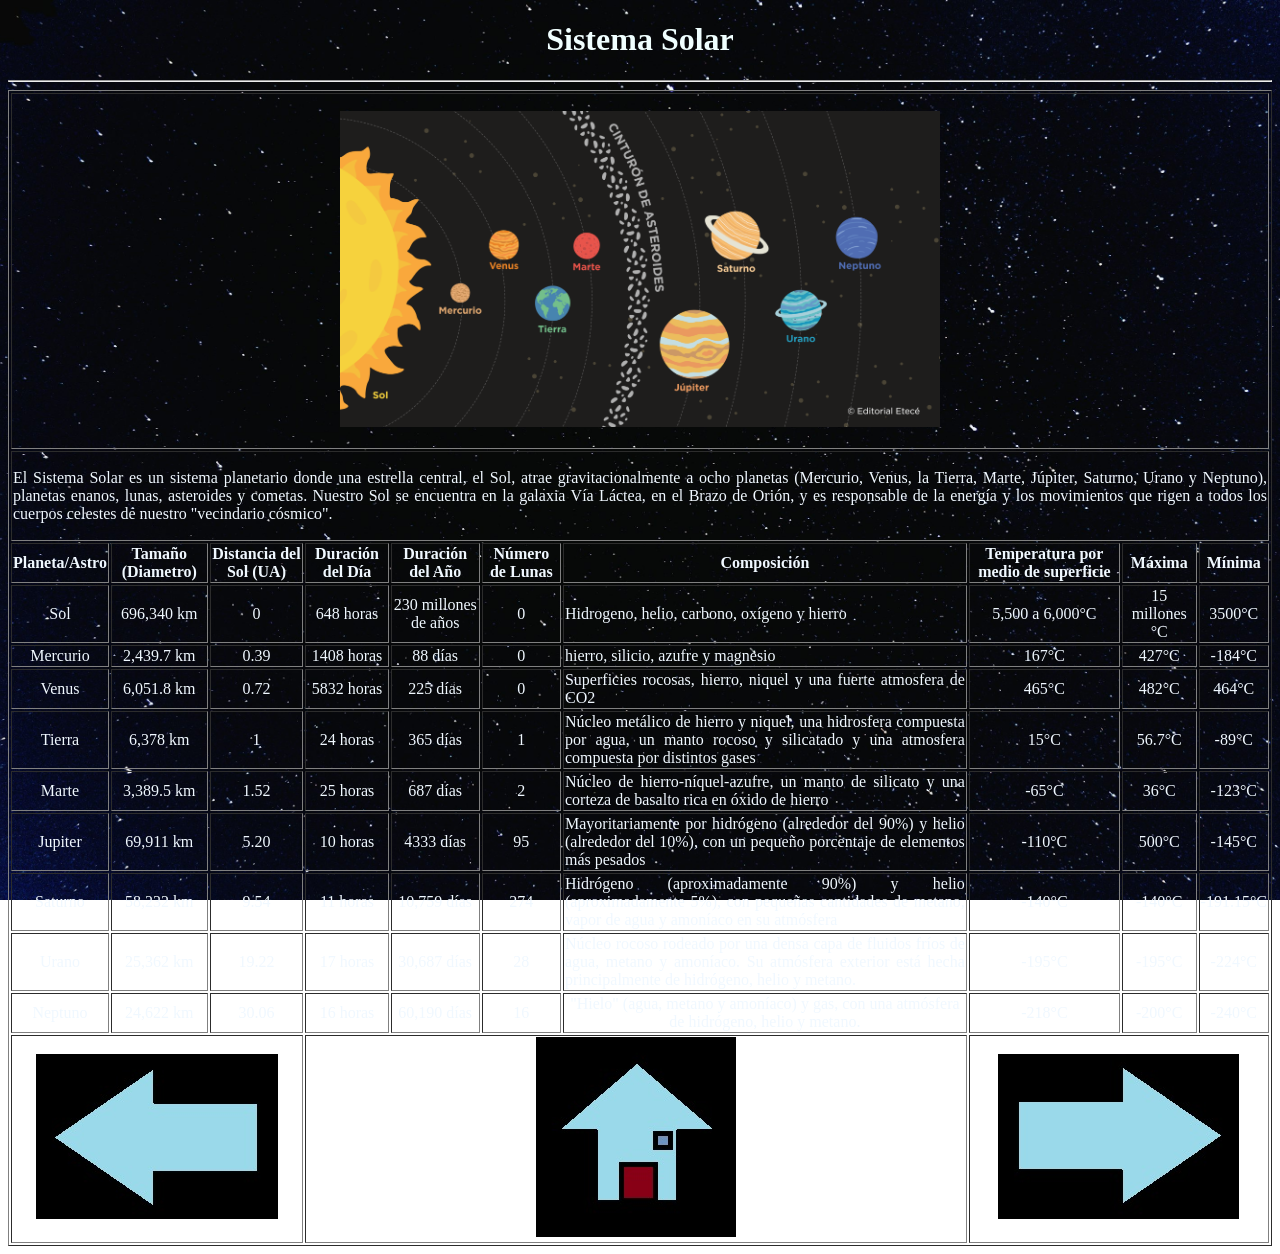
==== index.html @ 15ff20fd "Se inicializó el repositorio" ====
<!DOCTYPE html>
<html lang="en">

<head>
    <meta charset="UTF-8">
    <meta name="viewport" content="width=device-width, initial-scale=1.0">
    <title>Sistema Solar</title>
    <link rel="stylesheet" href="style.css">
</head>

<body>
    <center>
        <h1>Sistema Solar</h1>
        <hr>
        <table border="1px">
            <tr> <!-- table row -->
                <td colspan="10"> <!-- columna/celda -->
                    <p align="center">
                        <img src="img/sistemasolar.png" alt="Debería haber una imagen del sistema solar aquí xDDDDDD"
                            width="600px">
                    </p> <!-- parrafo -->
                </td>
            <tr>
                <td colspan="10" width="800px">
                    <p align="justify">
                        El Sistema Solar es un sistema planetario donde una estrella central, el Sol, atrae
                        gravitacionalmente a ocho planetas (Mercurio, Venus, la Tierra, Marte, Júpiter, Saturno, Urano y
                        Neptuno), planetas enanos, lunas, asteroides y cometas. Nuestro Sol se encuentra en la galaxia
                        Vía Láctea, en el Brazo de Orión, y es responsable de la energía y los movimientos que rigen a
                        todos los cuerpos celestes de nuestro "vecindario cósmico".
                    </p>
                </td>
            </tr>
            <tr>
                <td align="center"><b>Planeta/Astro</b></td>
                <td align="center"><b>Tamaño (Diametro)</b></td>
                <td align="center"><b>Distancia del Sol (UA)</b></td>
                <TD align="center"><b>Duración del Día</b></TD>
                <td align="center"><b>Duración del Año</b></td>
                <td align="center"><b>Número de Lunas</b></td>
                <td align="center"><b>Composición</b></td>
                <td align="center"><b>Temperatura por medio de superficie</b></td>
                <td align="center"><b>Máxima</b></td>
                <td align="center"><b>Mínima</b></td>
            </tr>
            <tr align="center">
                <td>Sol</td>
                <td>696,340 km</td>
                <td>0</td>
                <td>648 horas</td>
                <td>230 millones de años</td>
                <td>0</td>
                <td align="justify">Hidrogeno, helio, carbono, oxígeno y hierro</td>
                <td>5,500 a 6,000°C</td>
                <td>15 millones °C</td>
                <td>3500°C</td>
            </tr>
            <tr align="center">
                <td>Mercurio</td>
                <td>2,439.7 km</td>
                <td>0.39</td>
                <td>1408 horas</td>
                <td>88 días</td>
                <td>0</td>
                <td align="justify">hierro, silicio, azufre y magnesio</td>
                <td>167°C</td>
                <td>427°C</td>
                <td>-184°C</td>
            </tr>
            <tr align="center">
                <td>Venus</td>
                <td> 6,051.8 km</td>
                <td>0.72</td>
                <td>5832 horas</td>
                <td>225 días</td>
                <td>0</td>
                <td align="justify">Superficies rocosas, hierro, niquel y una fuerte atmosfera de CO2</td>
                <td> 465°C</td>
                <td>482°C</td>
                <td>464°C</td>
            </tr>
            <tr align="center">
                <td>Tierra</td>
                <td>6,378 km</td>
                <td>1</td>
                <td>24 horas</td>
                <td>365 días</td>
                <td>1</td>
                <td align="justify">Núcleo metálico de hierro y niquel, una hidrosfera compuesta por agua, un manto rocoso y silicatado y una atmosfera compuesta por distintos gases</td>
                <td>15°C</td>
                <td>56.7°C</td>
                <td>-89°C</td>
            </tr>
            <tr align="center">
                <td>Marte</td>
                <td>3,389.5 km</td>
                <td>1.52</td>
                <td>25 horas</td>
                <td>687 días</td>
                <td>2</td>
                <td align="justify">Núcleo de hierro-níquel-azufre, un manto de silicato y una corteza de basalto rica en óxido de hierro</td>
                <td>-65°C</td>
                <td>36°C</td>
                <td>-123°C</td>
            </tr>
            <tr align="center">
                <td>Jupiter</td>
                <td>69,911 km</td>
                <td>5.20</td>
                <td>10 horas</td>
                <td>4333 días</td>
                <td>95</td>
                <td align="justify">Mayoritariamente por hidrógeno (alrededor del 90%) y helio (alrededor del 10%), con un pequeño porcentaje de elementos más pesados</td>
                <td>-110°C</td>
                <td>500°C</td>
                <td>-145°C</td>
            </tr>
            <tr align="center">
                <td>Saturno</td>
                <td>58,232 km</td>
                <td>9.54</td>
                <td>11 horas</td>
                <td>10,759 días</td>
                <td>274</td>
                <td align="justify">Hidrógeno (aproximadamente 90%) y helio (aproximadamente 5%), con pequeñas cantidades de metano, vapor de agua y amoníaco en su atmósfera</td>
                <td>-140°C</td>
                <td>-140°C</td>
                <td>-191.15°C</td>
            </tr>
            <tr align="center">
                <td>Urano</td>
                <td>25,362 km</td>
                <td>19.22</td>
                <td>17 horas</td>
                <td>30,687 días</td>
                <td>28</td>
                <td align="justify">Núcleo rocoso rodeado por una densa capa de fluidos fríos de agua, metano y amoníaco. Su atmósfera exterior está hecha principalmente de hidrógeno, helio y metano.</td>
                <td>-195°C</td>
                <td>-195°C</td>
                <td>-224°C</td>
            </tr>
            <tr align="center">
                <td>Neptuno</td>
                <td>24,622 km</td>
                <td>30.06</td>
                <td>16 horas</td>
                <td>60,190 días</td>
                <td>16</td>
                <td align="center"> "Hielo" (agua, metano y amoníaco) y gas, con una atmósfera de hidrógeno, helio y metano. </td>
                <TD>-218°C</TD>
                <td>-200°C</td>
                <td>-240°C</td>
            </tr>
            <tr>
                <td colspan="3" align="center"> <a href="neptuno.html"><img src="img/Anterior.jpg" alt=""></a></td>
                <td colspan="4" align="center"> <a href="index.html"> <img src="img/home.jpg" alt=""></a></td>
                <td colspan="3" align="center"> <a href="sol.html"><img src="img/Siguiente.jpg" alt=""></a></td>
            </tr>
        </table>
    </center>

</body>

</html>
---- style.css ----
body{
   background-image: url(img/fondo2.jpeg);
   background-position: center center;
   background-repeat: no-repeat;
   background-size: cover;
   background-attachment: fixed; 
   color:aliceblue
}
h1{
    color:azure
}
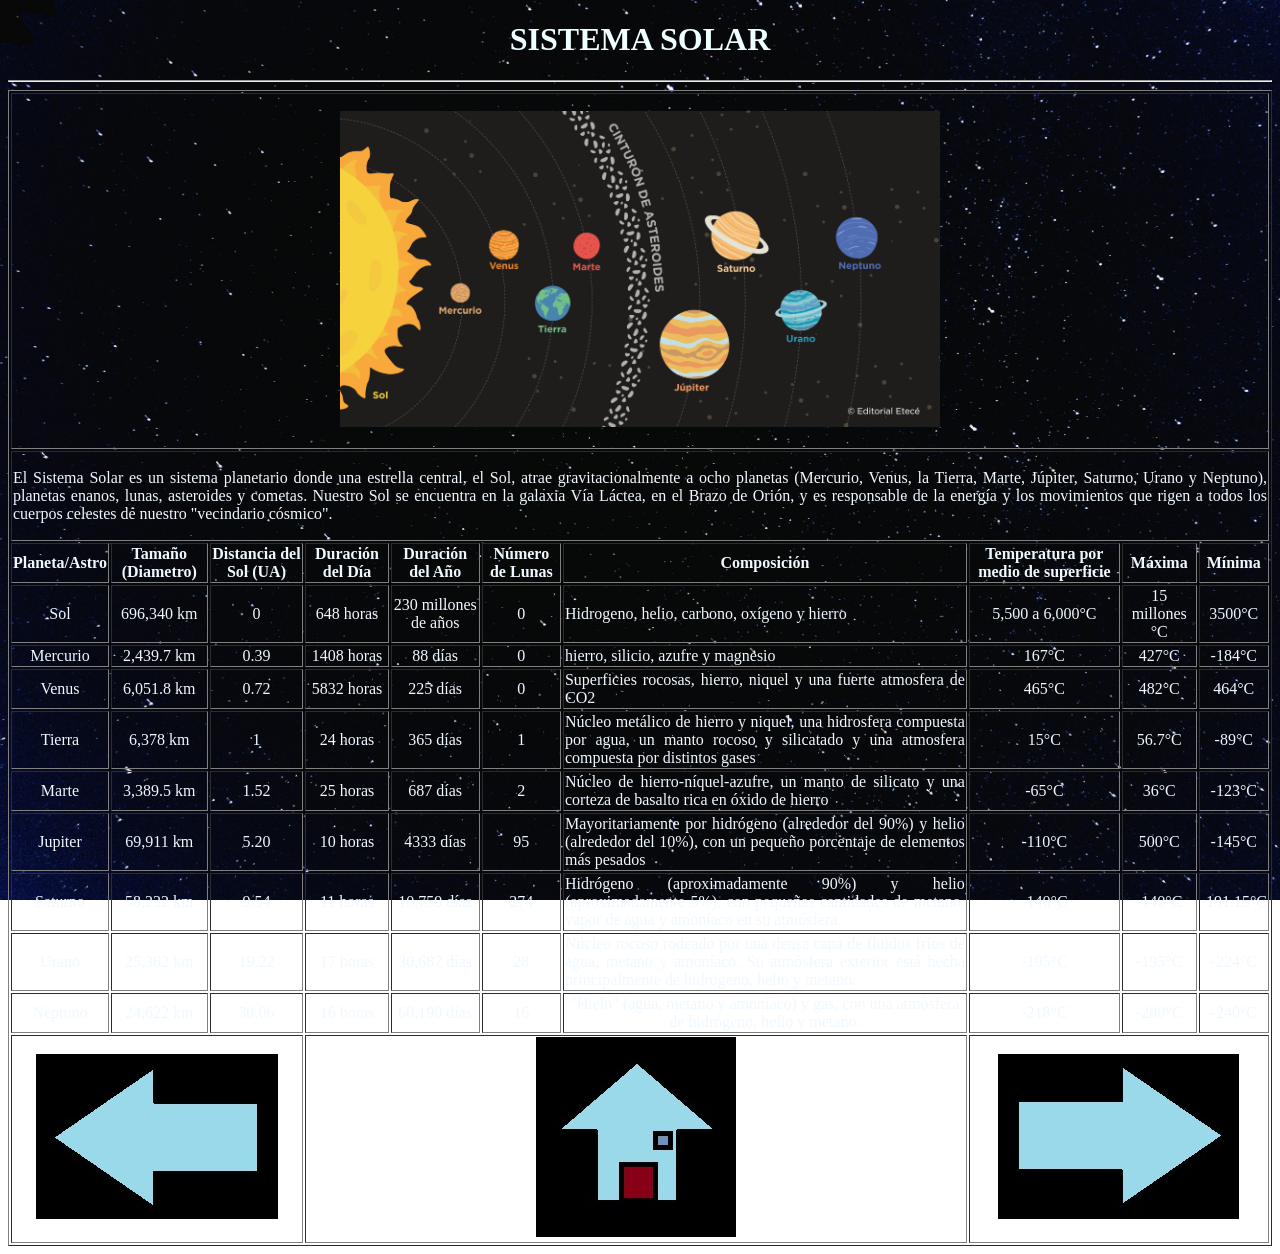
==== commit 3405c3e3: "Título en mayusculas" ====
--- a/index.html
+++ b/index.html
@@ -10,7 +10,7 @@
 
 <body>
     <center>
-        <h1>Sistema Solar</h1>
+        <h1>SISTEMA SOLAR</h1>
         <hr>
         <table border="1px">
             <tr> <!-- table row -->
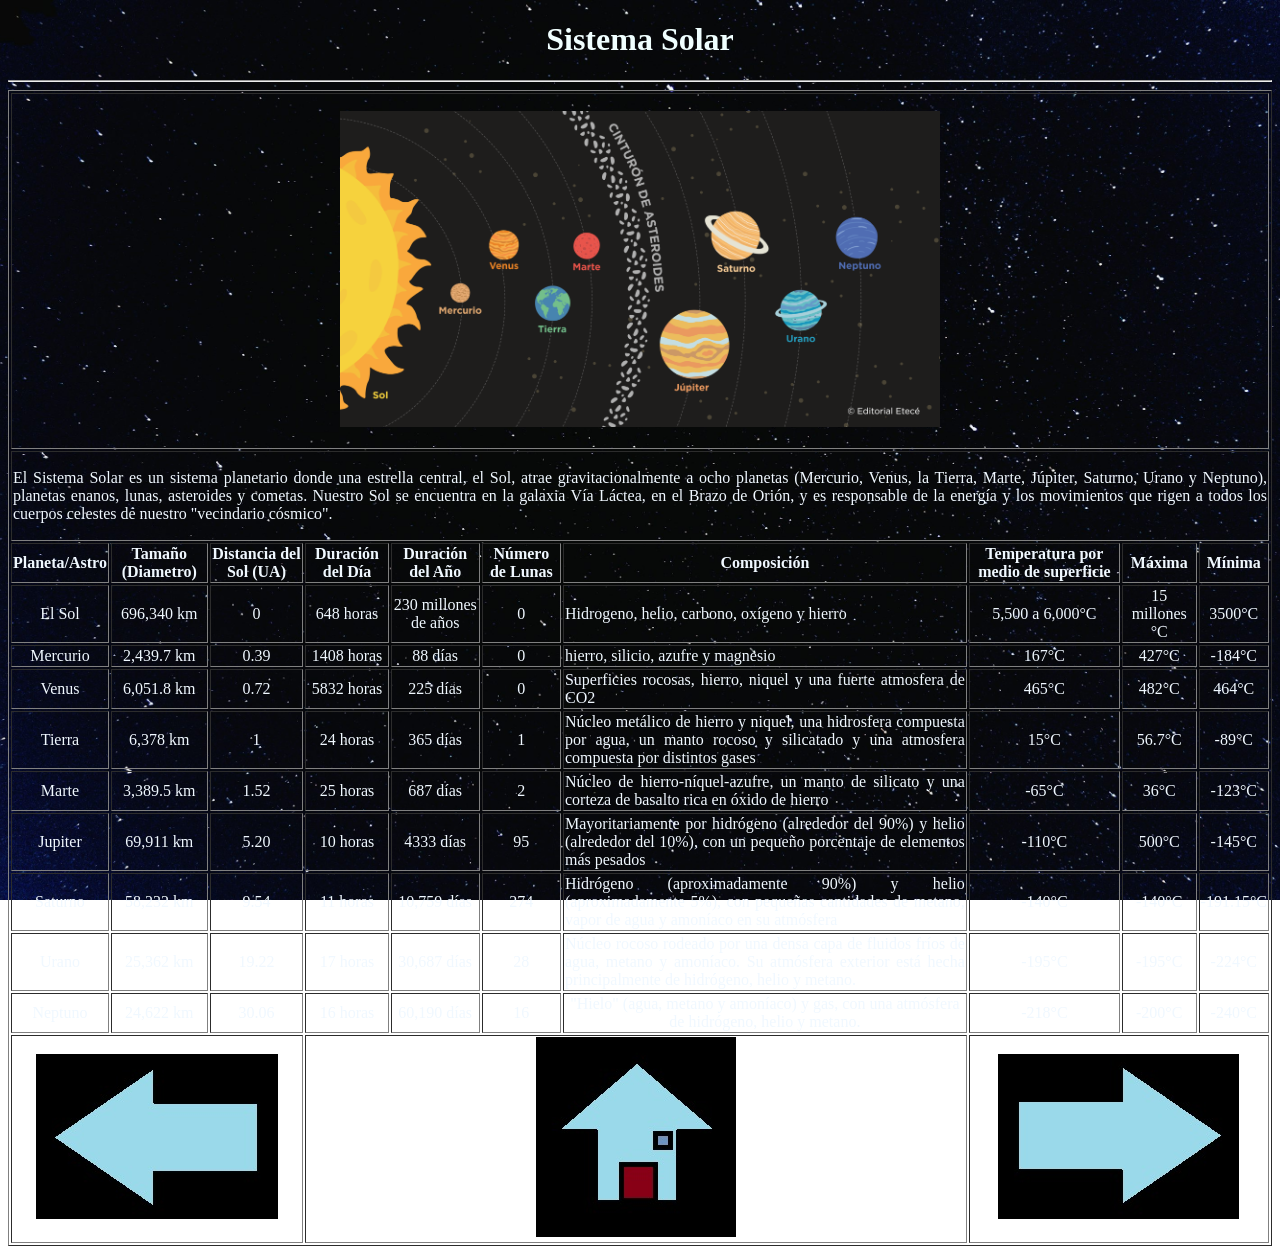
==== commit 7b5b0d58: "SE REACOMODAROON LOS TITULOS" ====
--- a/index.html
+++ b/index.html
@@ -10,7 +10,7 @@
 
 <body>
     <center>
-        <h1>SISTEMA SOLAR</h1>
+        <h1>Sistema Solar</h1>
         <hr>
         <table border="1px">
             <tr> <!-- table row -->
@@ -44,7 +44,7 @@
                 <td align="center"><b>Mínima</b></td>
             </tr>
             <tr align="center">
-                <td>Sol</td>
+                <td>El Sol</td>
                 <td>696,340 km</td>
                 <td>0</td>
                 <td>648 horas</td>
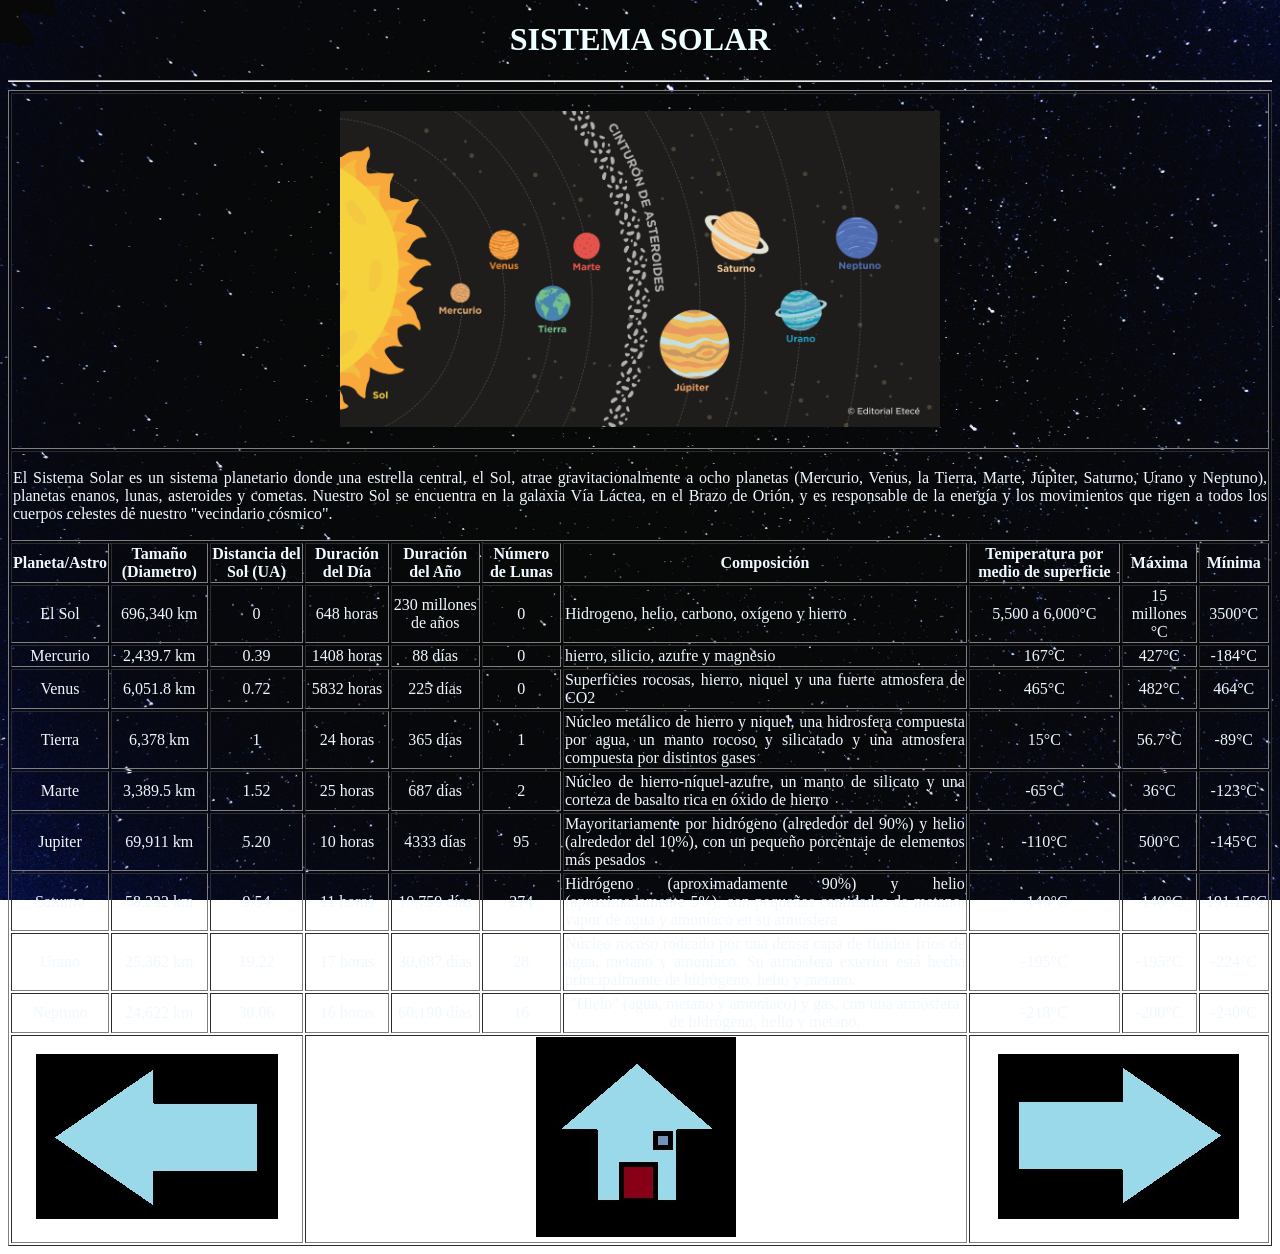
==== commit 1d810d36: "SE REACOMODARON LOS TITULOS" ====
--- a/index.html
+++ b/index.html
@@ -10,7 +10,7 @@
 
 <body>
     <center>
-        <h1>Sistema Solar</h1>
+        <h1>SISTEMA SOLAR</h1>
         <hr>
         <table border="1px">
             <tr> <!-- table row -->
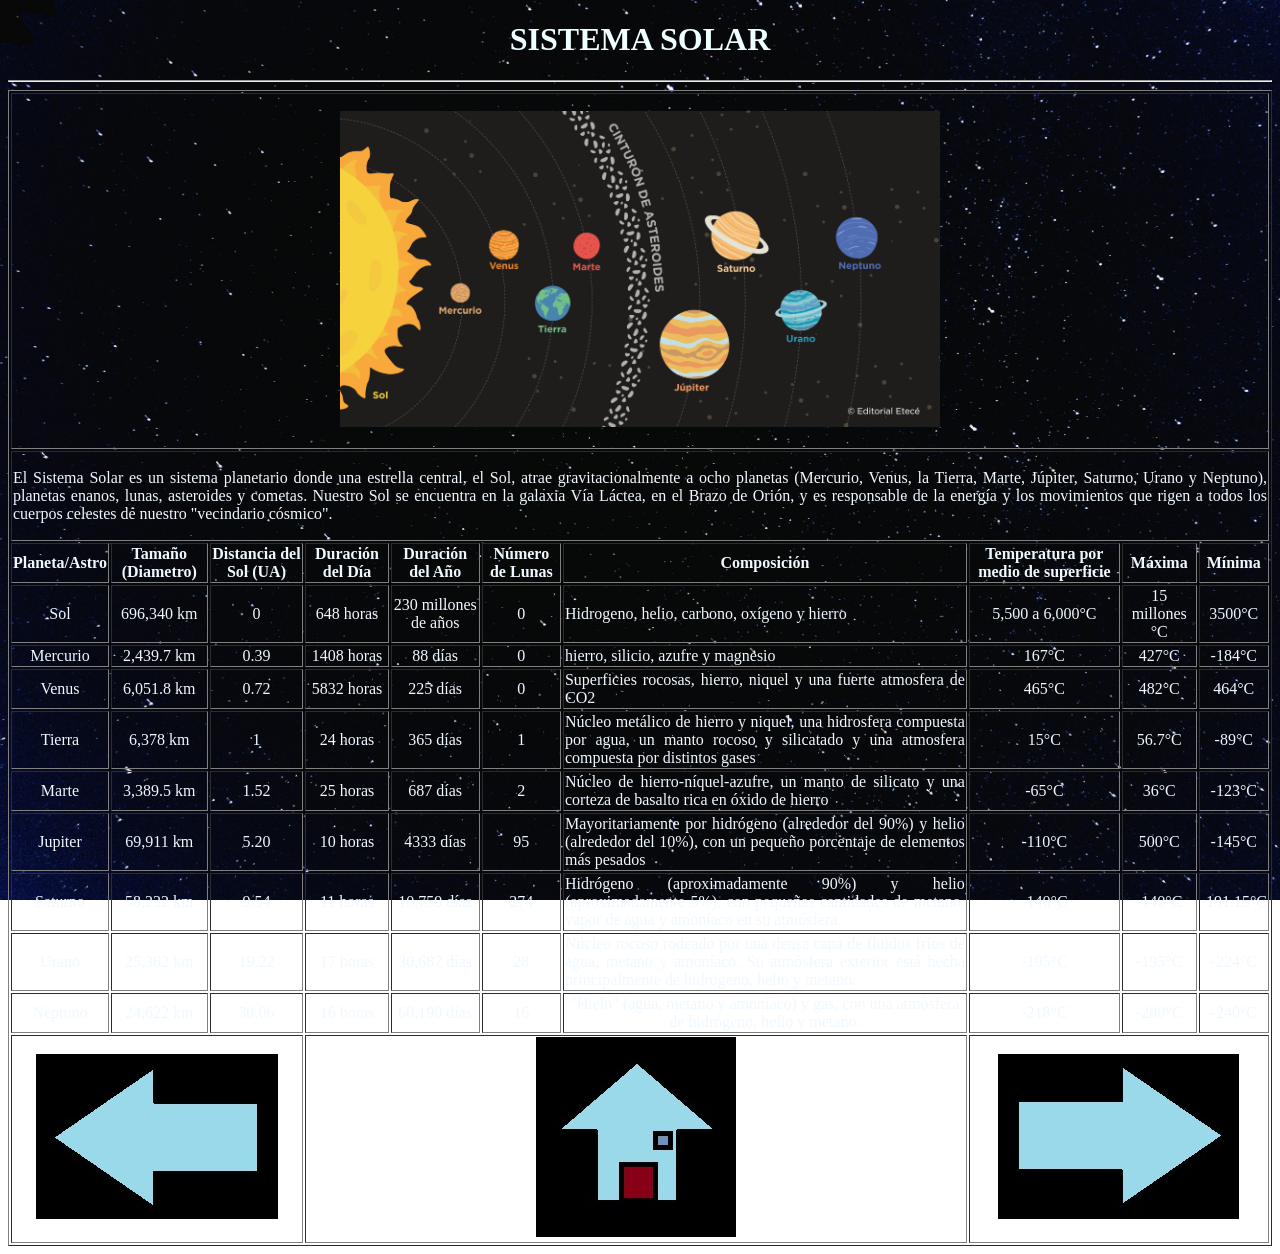
==== commit d7f588ab: "Se cambió el titulo" ====
--- a/index.html
+++ b/index.html
@@ -44,7 +44,7 @@
                 <td align="center"><b>Mínima</b></td>
             </tr>
             <tr align="center">
-                <td>El Sol</td>
+                <td>Sol</td>
                 <td>696,340 km</td>
                 <td>0</td>
                 <td>648 horas</td>
